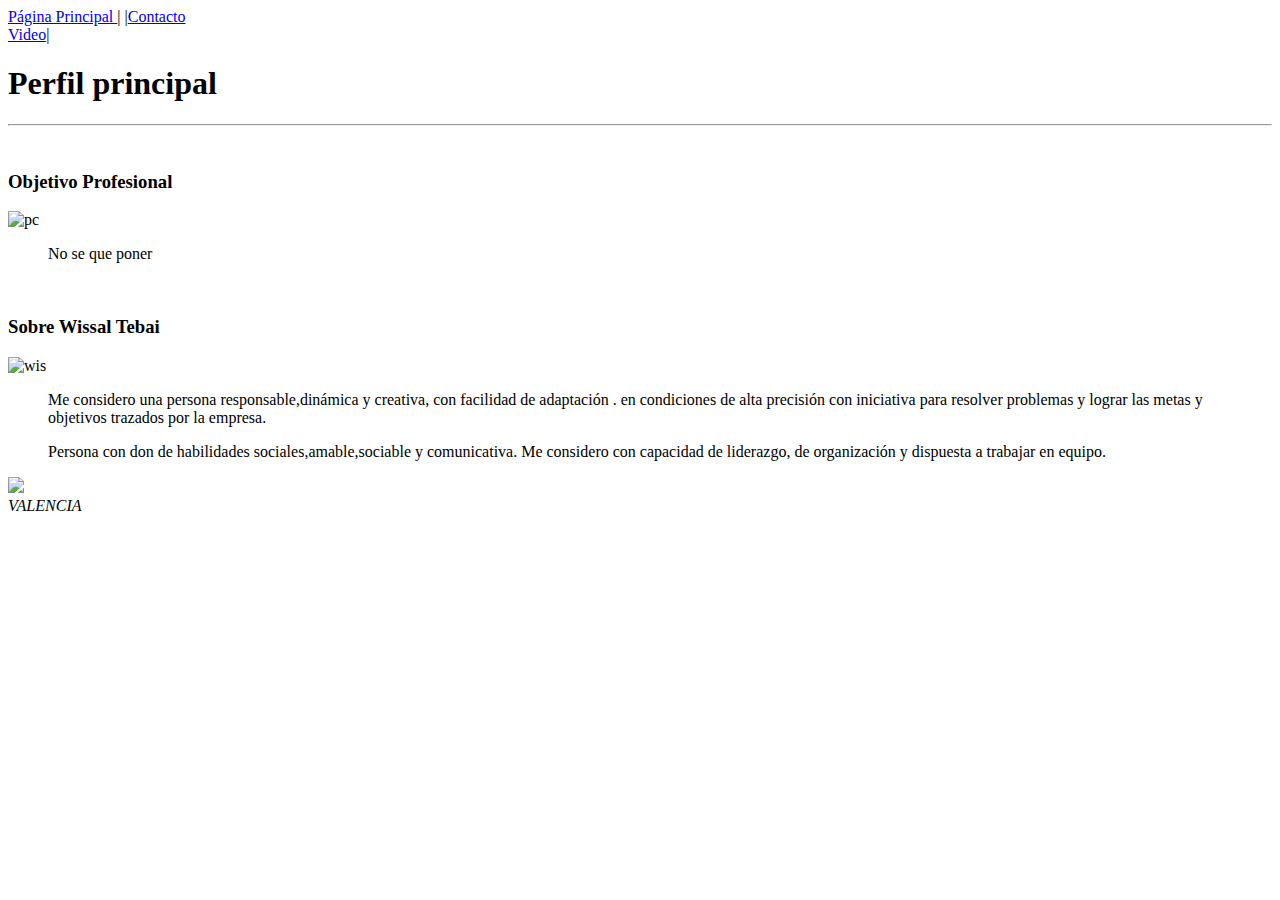
==== index.html @ 3b20d71e "commit index" ====
<!DOCTYPE html>


<html lang="en">
<head>
  <meta charset="UTF-8">
  <meta name="viewport" content="width=device-width, initial-scale=1.0">
  <meta http-equiv="X-UA-Compatible" content="ie=edge">
  <title>Practica 10</title>
  <link rel="stylesheet" href="estiloscss.css">
  
</head>
<body>
    <header>
      
        <nav> 
         <a href="index.html" >Página Principal  </a> |
        |<a href="contacto.html">Contacto </a> </nav>
        <a href="video.html">Video</a>|
        <h1 id="encabezado">Perfil principal </h1>
 <hr>
</header>

<main> 
  <section>
    

       
         <br>
      <div class="speech-bubble2" >
          <h3 id="cab">  Objetivo Profesional</h3>
          <img src="img/pc.jpg" class="imgpc" alt="pc" width="70%"   > 
        <article>
          <blockquote>
       <p>
         No se que poner
        </p>
      </blockquote>
      </div>
        </article>
        <img src="img/mun.jpg" class="imginfo"  width="40%" alt="" >

  </section>

 
  <section>


    
  <article>

      <div class="speech-bubble">  
          <h3> Sobre Wissal Tebai</h3>
          <img src="img/wis.jpg" alt="wis"  class="imgRedonda" >

    <blockquote>
        

       <p>
      Me considero una persona responsable,dinámica y creativa, con facilidad de adaptación .
      en condiciones de alta precisión con iniciativa para resolver problemas
      y lograr las metas y objetivos trazados por la empresa.

    </p>
    <p>Persona con don de habilidades sociales,amable,sociable y comunicativa.
      Me considero con capacidad de liderazgo, de organización y dispuesta a trabajar en 
    equipo.
   </p>
  </blockquote>
   </div>

   <div align="left"><img src="img/abs.jpg" width="1000px" ></div>

</article>

  </section>
</main>
 
 





<footer> <address>VALENCIA</address></footer>

     
</body>
</html>
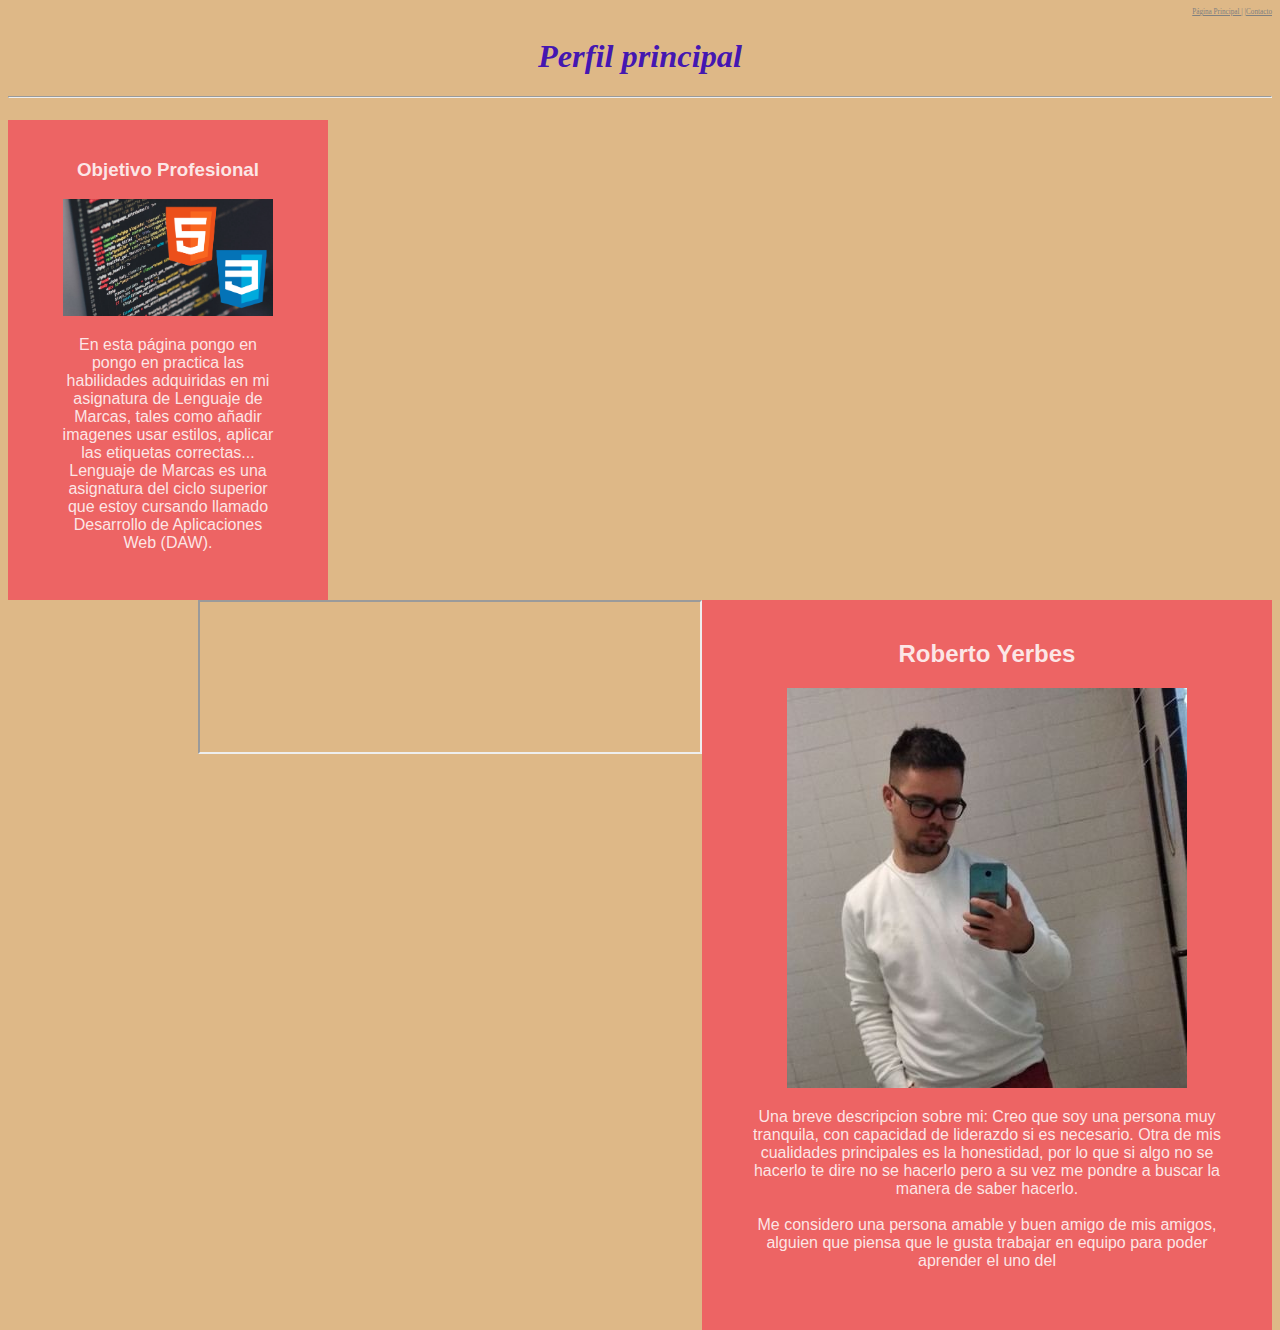
==== commit ce79fc7e: "final commit" ====
--- a/index.html
+++ b/index.html
@@ -7,7 +7,7 @@
   <meta name="viewport" content="width=device-width, initial-scale=1.0">
   <meta http-equiv="X-UA-Compatible" content="ie=edge">
   <title>Practica 10</title>
-  <link rel="stylesheet" href="estiloscss.css">
+  <link rel="stylesheet" href="estilos.css">
   
 </head>
 <body>
@@ -15,9 +15,9 @@
       
         <nav> 
          <a href="index.html" >Página Principal  </a> |
-        |<a href="contacto.html">Contacto </a> </nav>
-        <a href="video.html">Video</a>|
-        <h1 id="encabezado">Perfil principal </h1>
+        |<a href="contacto.html">Contacto </a> 
+        </nav>
+        <h1 id="titulo">Perfil principal </h1>
  <hr>
 </header>
 
@@ -27,18 +27,21 @@
 
        
          <br>
-      <div class="speech-bubble2" >
+      <div class="ladoizquierdo" >
           <h3 id="cab">  Objetivo Profesional</h3>
-          <img src="img/pc.jpg" class="imgpc" alt="pc" width="70%"   > 
+          <img src="img/ladoiz.png"  width="70%"   > 
         <article>
           <blockquote>
        <p>
-         No se que poner
+         En esta página pongo en pongo en practica las habilidades adquiridas en mi asignatura de Lenguaje 
+         de Marcas, tales como añadir imagenes usar estilos, aplicar las etiquetas correctas...<br>
+         Lenguaje de Marcas es una asignatura del ciclo superior que estoy cursando llamado Desarrollo de Aplicaciones
+         Web (DAW).
         </p>
       </blockquote>
       </div>
         </article>
-        <img src="img/mun.jpg" class="imginfo"  width="40%" alt="" >
+        
 
   </section>
 
@@ -49,40 +52,38 @@
     
   <article>
 
-      <div class="speech-bubble">  
-          <h3> Sobre Wissal Tebai</h3>
-          <img src="img/wis.jpg" alt="wis"  class="imgRedonda" >
+      <div class="ladoderecho">  
+          <h2> Roberto Yerbes</h2>
+          <img src="img/rober.jpg"   class="imgrober" >
 
     <blockquote>
         
 
        <p>
-      Me considero una persona responsable,dinámica y creativa, con facilidad de adaptación .
-      en condiciones de alta precisión con iniciativa para resolver problemas
-      y lograr las metas y objetivos trazados por la empresa.
-
-    </p>
-    <p>Persona con don de habilidades sociales,amable,sociable y comunicativa.
-      Me considero con capacidad de liderazgo, de organización y dispuesta a trabajar en 
-    equipo.
-   </p>
+      Una breve descripcion sobre mi: Creo que soy una persona muy tranquila, con capacidad de liderazdo si es
+      necesario. Otra de mis cualidades principales es la honestidad, por lo que si algo no se hacerlo te dire 
+      no se hacerlo pero a su vez me pondre a buscar la manera de saber hacerlo.<br>
+      <br>
+Me considero una persona amable y buen amigo de mis amigos, alguien que piensa que le gusta trabajar en equipo
+para poder aprender el uno del
+   
   </blockquote>
    </div>
 
-   <div align="left"><img src="img/abs.jpg" width="1000px" ></div>
+   <div align="right"><iframe src="https://www.youtube.com/watch?v=WSFT4OQF_mA" width="500px" ></div>
 
 </article>
 
   </section>
 </main>
  
- 
 
 
-
-
-
-<footer> <address>VALENCIA</address></footer>
+<footer> 
+  Pagina web de Roberto Yerbes como practica
+  
+  <address>Catarroja</address>
+</footer>
 
      
 </body>
--- a/estilos.css
+++ b/estilos.css
@@ -0,0 +1,77 @@
+body {background-color:burlywood}
+ embed{
+     text-align:right;
+ }
+ #cab{
+     text-align: center;
+ }
+form{
+    float: right;
+}
+ }
+ .imgmun{
+   text-align: center;
+   font-size: 10000cm
+ }
+ .ladoizquierdo {
+    background: rgb(237, 100, 100);
+    color: rgba(255, 255, 255, 0.849); 
+    font-family: Arial, Sans-serif;
+    font-size: 12px;
+    padding: 20px 10px 10px 10px;
+    text-align : center;
+    width: 300px;
+    height: 450px;
+    font-size: 100%;
+    
+    
+ }
+ .ladoderecho {
+    background: rgb(237, 100, 100);
+    color: rgba(255, 255, 255, 0.849); 
+    font-family: Arial, Sans-serif;
+    font-size: 12px;
+    padding: 20px 10px 10px 10px;
+    text-align : center;
+    width: 550px;
+    height: 700px;
+    float: right;
+    font-size: 100%;
+ }
+
+
+   nav{ text-align: right;
+     -webkit-text-fill-color: grey ;
+ }
+
+
+ }
+ a{
+     font-size: 180%;
+ }
+  header{align-items: flex-start;
+   
+      font-size:45%;
+ 
+  }
+  mark{
+     background-color: rgba(252, 59, 0, 0.479);
+  }
+   #titulo {color: rgba(58, 13, 180, 0.952);
+       font-family: cursive;
+       font-style: italic;
+       
+       text-align: center;
+       font-size: 450%;
+       font-weight: bolder;} 
+
+.imginfo{ float: right;
+
+}
+.imgmano{
+    float:center;
+}
+
+
+      
+.b{ background-color: rgb(255, 255, 255)}